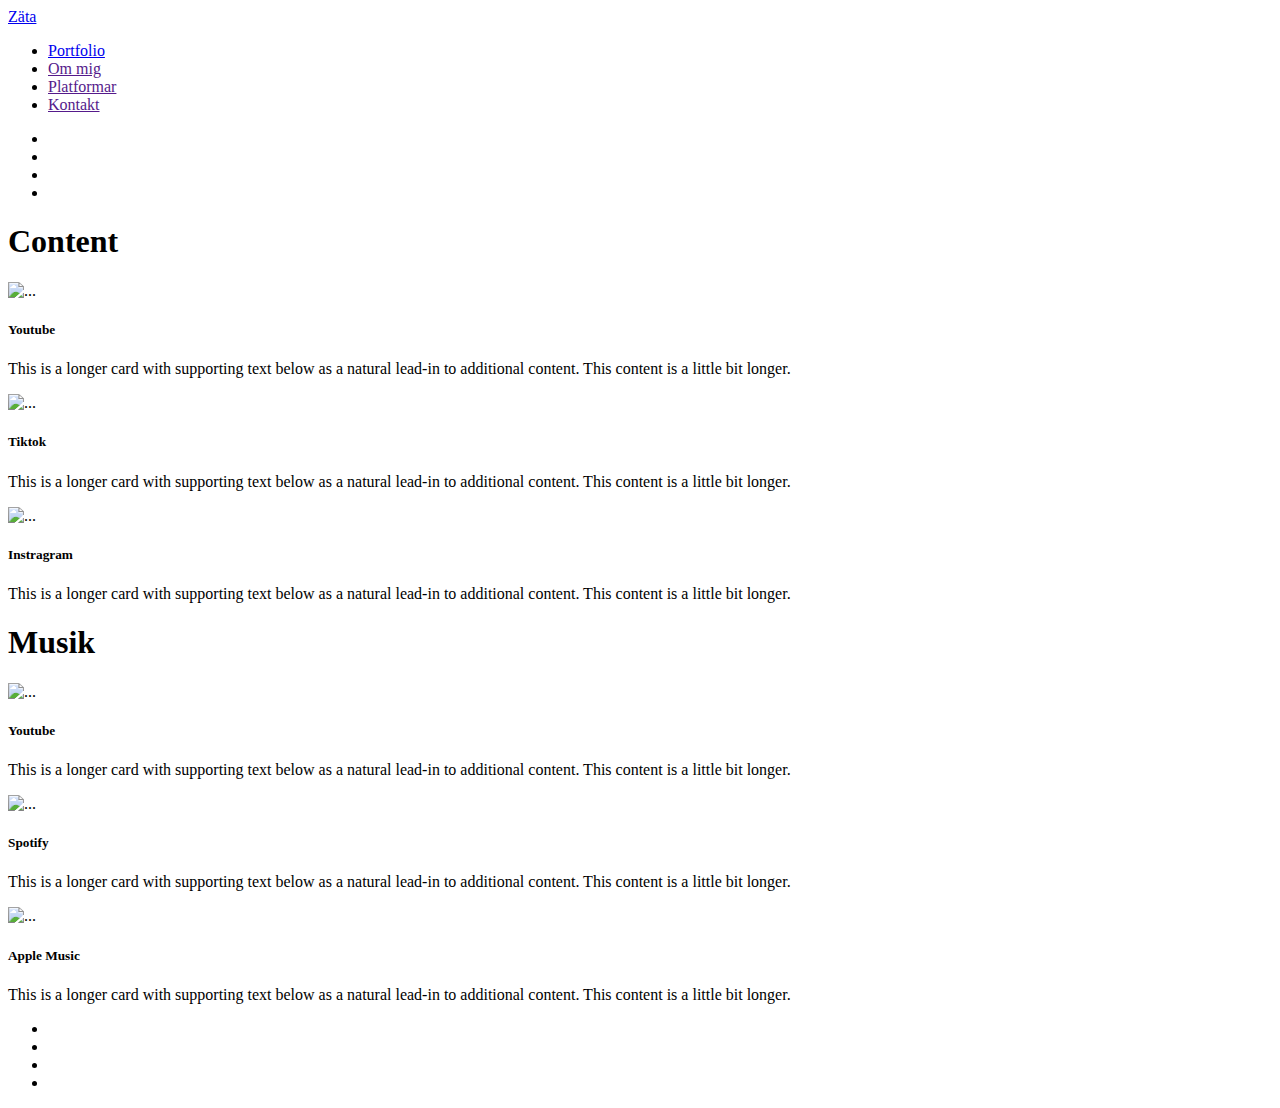
==== pages/platformar.html @ a8ba01b3 "Ny platformar sida" ====
<!doctype html>
<html lang="sv">
<head>
<meta charset="utf-8">
<title>Platformar</title>
<!-- Style för Bootstrap -->
<link href="https://cdn.jsdelivr.net/npm/bootstrap@5.3.0-alpha1/dist/css/bootstrap.min.css" rel="stylesheet" integrity="sha384-GLhlTQ8iRABdZLl6O3oVMWSktQOp6b7In1Zl3/Jr59b6EGGoI1aFkw7cmDA6j6gD" crossorigin="anonymous">
<!-- Skript för importering av iconer -->
<script src="https://kit.fontawesome.com/09cf0dd911.js" crossorigin="anonymous"></script>
</head>

<body>
	<header class="p-3 mb-3 border-bottom">
		<div class="container">
			<nav class="navbar navbar-expand-md d-flex justify-content-between">
				<a href="../index.html" class="navbar-brand"> 
					<i class="fa-solid fa-bolt"></i> Zäta
				</a>
				<ul class="navbar-nav">
					<li class="nav-item"><a href="../index.html" class="nav-link">Portfolio</a></li>
					<li class="nav-item"><a href="" class="nav-link">Om mig</a></li>
					<li class="nav-item"><a href="" class="nav-link active">Platformar</a></li>
					<li class="nav-item"><a href="" class="nav-link">Kontakt</a></li>
				</ul>
				<ul class="navbar-nav">
					<li class="nav-item"><a href="https://www.instagram.com/zatathecreator/" target="_blank" class="nav-link"><i class="fa-brands fa-square-instagram"></i></a></li>
					<li class="nav-item"><a href="https://www.tiktok.com/@zatathecreator" target="_blank" class="nav-link"><i class="fa-brands fa-tiktok"></i></a></li>
					<li class="nav-item"><a href="https://www.youtube.com/@MerZata" target="_blank" class="nav-link"><i class="fa-brands fa-youtube"></i></a></li>
					<li class="nav-item"><a href="https://open.spotify.com/artist/0TNpnD1OtF5iPU8b85Umh8?si=z1ZFHjOkQh-WWDxC0IgziQ" target="_blank" class="nav-link"><i class="fa-brands fa-spotify"></i></a></li>
				</ul>
			</nav>
		</div>
	</header>
	
	<main class="container">
		<section class="bg-light border rounded p-3">
			<h1 class="text-center">Content</h1>
			<section class="row row-cols-md-3 g-4"> 
				<section class="col"> 
					<div class="card h-100"> 
						<img src="https://loremflickr.com/350/150" class="card-img-top" alt="..."> 
						<div class="card-body"> 
							<h5 class="card-title">Youtube</h5> 
							<p class="card-text">This is a longer card with supporting text below as a natural lead-in to additional content. This content is a little bit longer.</p>
						</div> 
					</div> 
				</section>
				<section class="col"> 
					<div class="card h-100"> 
						<img src="https://loremflickr.com/350/150" class="card-img-top" alt="..."> 
						<div class="card-body"> 
							<h5 class="card-title">Tiktok</h5> 
							<p class="card-text">This is a longer card with supporting text below as a natural lead-in to additional content. This content is a little bit longer.</p> 
						</div> 
					</div> 
				</section>
				<section class="col"> 
					<div class="card h-100"> 
						<img src="https://loremflickr.com/350/150" class="card-img-top" alt="..."> 
						<div class="card-body"> 
							<h5 class="card-title">Instragram</h5> 
							<p class="card-text">This is a longer card with supporting text below as a natural lead-in to additional content. This content is a little bit longer.</p> 
						</div> 
					</div> 
				</section> 
			</section>
		</section>
		<section class="bg-light border rounded p-3 mt-4">
			<h1 class="text-center">Musik</h1>
			<section class="row row-cols-md-3 g-4"> 
				<section class="col"> 
					<div class="card h-100"> 
						<img src="https://loremflickr.com/350/150" class="card-img-top" alt="..."> 
						<div class="card-body"> 
							<h5 class="card-title">Youtube</h5> 
							<p class="card-text">This is a longer card with supporting text below as a natural lead-in to additional content. This content is a little bit longer.</p>
						</div> 
					</div> 
				</section>
				<section class="col"> 
					<div class="card h-100"> 
						<img src="https://loremflickr.com/350/150" class="card-img-top" alt="..."> 
						<div class="card-body"> 
							<h5 class="card-title">Spotify</h5> 
							<p class="card-text">This is a longer card with supporting text below as a natural lead-in to additional content. This content is a little bit longer.</p> 
						</div> 
					</div> 
				</section>
				<section class="col"> 
					<div class="card h-100"> 
						<img src="https://loremflickr.com/350/150" class="card-img-top" alt="..."> 
						<div class="card-body"> 
							<h5 class="card-title">Apple Music</h5> 
							<p class="card-text">This is a longer card with supporting text below as a natural lead-in to additional content. This content is a little bit longer.</p> 
						</div> 
					</div> 
				</section> 
			</section>
		</section>
	</main>
	
	<footer class="text-muted d-flex justify-content-between mt-4 border-top"> 
    	<div class="container">
			<nav class="navbar navbar-expand-md d-flex justify-content-between">
				<ul class="navbar-nav">
					<li class="nav-item"><a href="https://www.instagram.com/zatathecreator/" target="_blank" class="nav-link"><i class="fa-brands fa-square-instagram"></i></a></li>
					<li class="nav-item"><a href="https://www.tiktok.com/@zatathecreator" target="_blank" class="nav-link"><i class="fa-brands fa-tiktok"></i></a></li>
					<li class="nav-item"><a href="https://www.youtube.com/@MerZata" target="_blank" class="nav-link"><i class="fa-brands fa-youtube"></i></a></li>
					<li class="nav-item"><a href="https://open.spotify.com/artist/0TNpnD1OtF5iPU8b85Umh8?si=z1ZFHjOkQh-WWDxC0IgziQ" target="_blank" class="nav-link"><i class="fa-brands fa-spotify"></i></a></li>
				</ul>
			</nav>
		</div>
	</footer> 
</body>
</html>
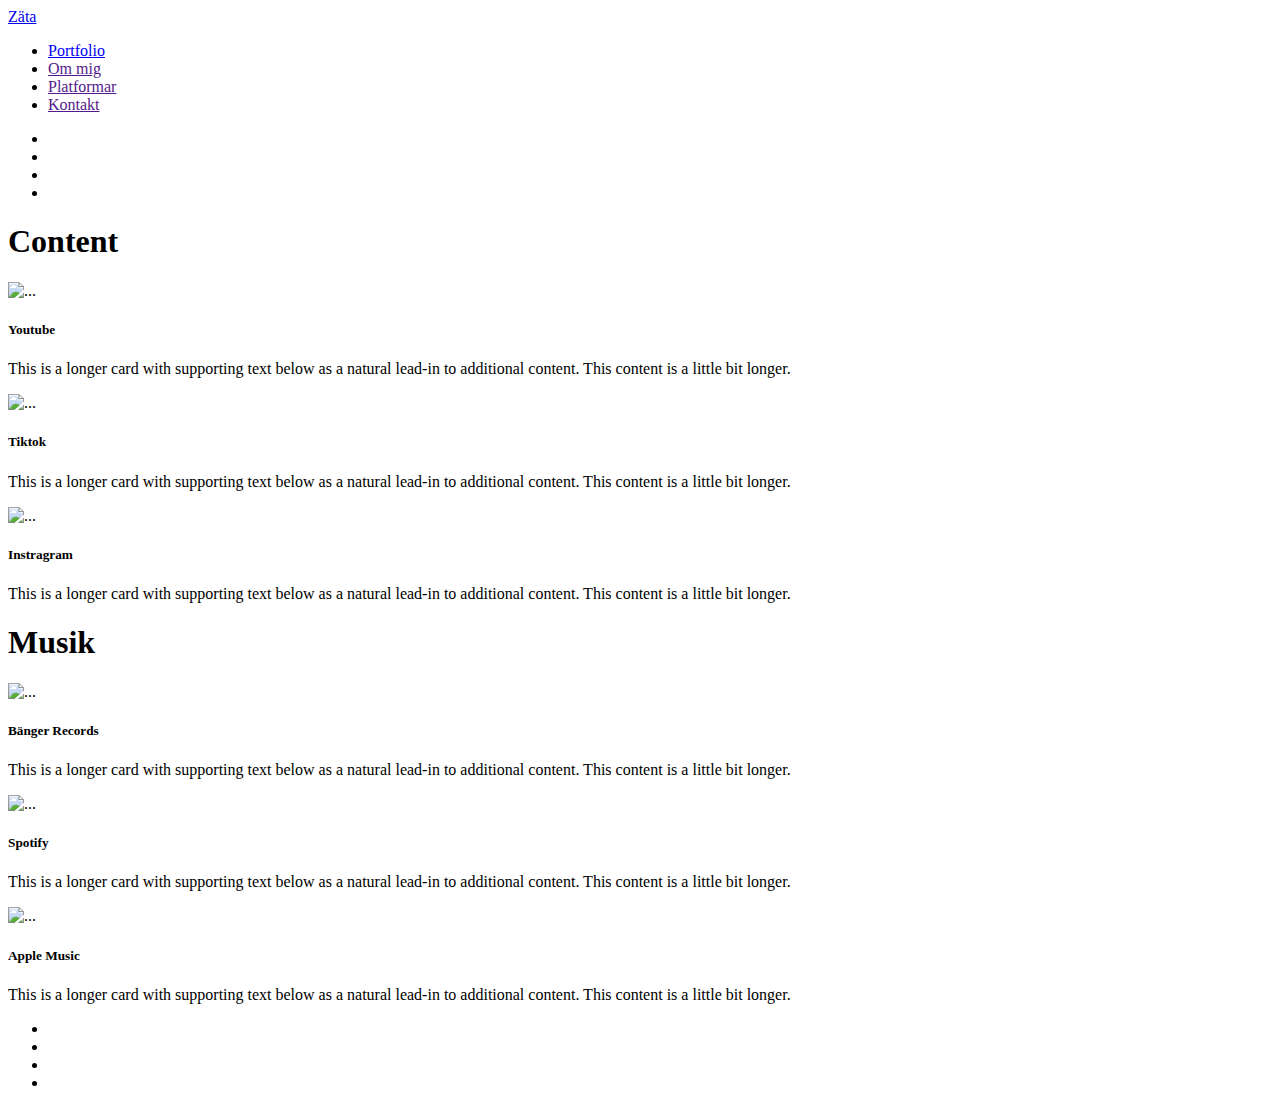
==== commit c28c5463: "Nya ikoner" ====
--- a/pages/platformar.html
+++ b/pages/platformar.html
@@ -34,13 +34,13 @@
 	
 	<main class="container">
 		<section class="bg-light border rounded p-3">
-			<h1 class="text-center">Content</h1>
+			<h1 class="text-center"><i class="fa-solid fa-video"></i> Content</h1>
 			<section class="row row-cols-md-3 g-4"> 
 				<section class="col"> 
 					<div class="card h-100"> 
 						<img src="https://loremflickr.com/350/150" class="card-img-top" alt="..."> 
 						<div class="card-body"> 
-							<h5 class="card-title">Youtube</h5> 
+							<h5 class="card-title"><i class="fa-brands fa-youtube"></i> Youtube</h5> 
 							<p class="card-text">This is a longer card with supporting text below as a natural lead-in to additional content. This content is a little bit longer.</p>
 						</div> 
 					</div> 
@@ -49,7 +49,7 @@
 					<div class="card h-100"> 
 						<img src="https://loremflickr.com/350/150" class="card-img-top" alt="..."> 
 						<div class="card-body"> 
-							<h5 class="card-title">Tiktok</h5> 
+							<h5 class="card-title"><i class="fa-brands fa-tiktok"></i> Tiktok</h5> 
 							<p class="card-text">This is a longer card with supporting text below as a natural lead-in to additional content. This content is a little bit longer.</p> 
 						</div> 
 					</div> 
@@ -58,7 +58,7 @@
 					<div class="card h-100"> 
 						<img src="https://loremflickr.com/350/150" class="card-img-top" alt="..."> 
 						<div class="card-body"> 
-							<h5 class="card-title">Instragram</h5> 
+							<h5 class="card-title"><i class="fa-brands fa-instagram"></i> Instragram</h5> 
 							<p class="card-text">This is a longer card with supporting text below as a natural lead-in to additional content. This content is a little bit longer.</p> 
 						</div> 
 					</div> 
@@ -66,13 +66,13 @@
 			</section>
 		</section>
 		<section class="bg-light border rounded p-3 mt-4">
-			<h1 class="text-center">Musik</h1>
+			<h1 class="text-center"><i class="fa-solid fa-music"></i> Musik</h1>
 			<section class="row row-cols-md-3 g-4"> 
 				<section class="col"> 
 					<div class="card h-100"> 
 						<img src="https://loremflickr.com/350/150" class="card-img-top" alt="..."> 
 						<div class="card-body"> 
-							<h5 class="card-title">Youtube</h5> 
+							<h5 class="card-title"><i class="fa-brands fa-youtube"></i> Bänger Records</h5> 
 							<p class="card-text">This is a longer card with supporting text below as a natural lead-in to additional content. This content is a little bit longer.</p>
 						</div> 
 					</div> 
@@ -81,7 +81,7 @@
 					<div class="card h-100"> 
 						<img src="https://loremflickr.com/350/150" class="card-img-top" alt="..."> 
 						<div class="card-body"> 
-							<h5 class="card-title">Spotify</h5> 
+							<h5 class="card-title"><i class="fa-brands fa-spotify"></i> Spotify</h5> 
 							<p class="card-text">This is a longer card with supporting text below as a natural lead-in to additional content. This content is a little bit longer.</p> 
 						</div> 
 					</div> 
@@ -90,7 +90,7 @@
 					<div class="card h-100"> 
 						<img src="https://loremflickr.com/350/150" class="card-img-top" alt="..."> 
 						<div class="card-body"> 
-							<h5 class="card-title">Apple Music</h5> 
+							<h5 class="card-title"><i class="fa-brands fa-apple"></i> Apple Music</h5> 
 							<p class="card-text">This is a longer card with supporting text below as a natural lead-in to additional content. This content is a little bit longer.</p> 
 						</div> 
 					</div> 
